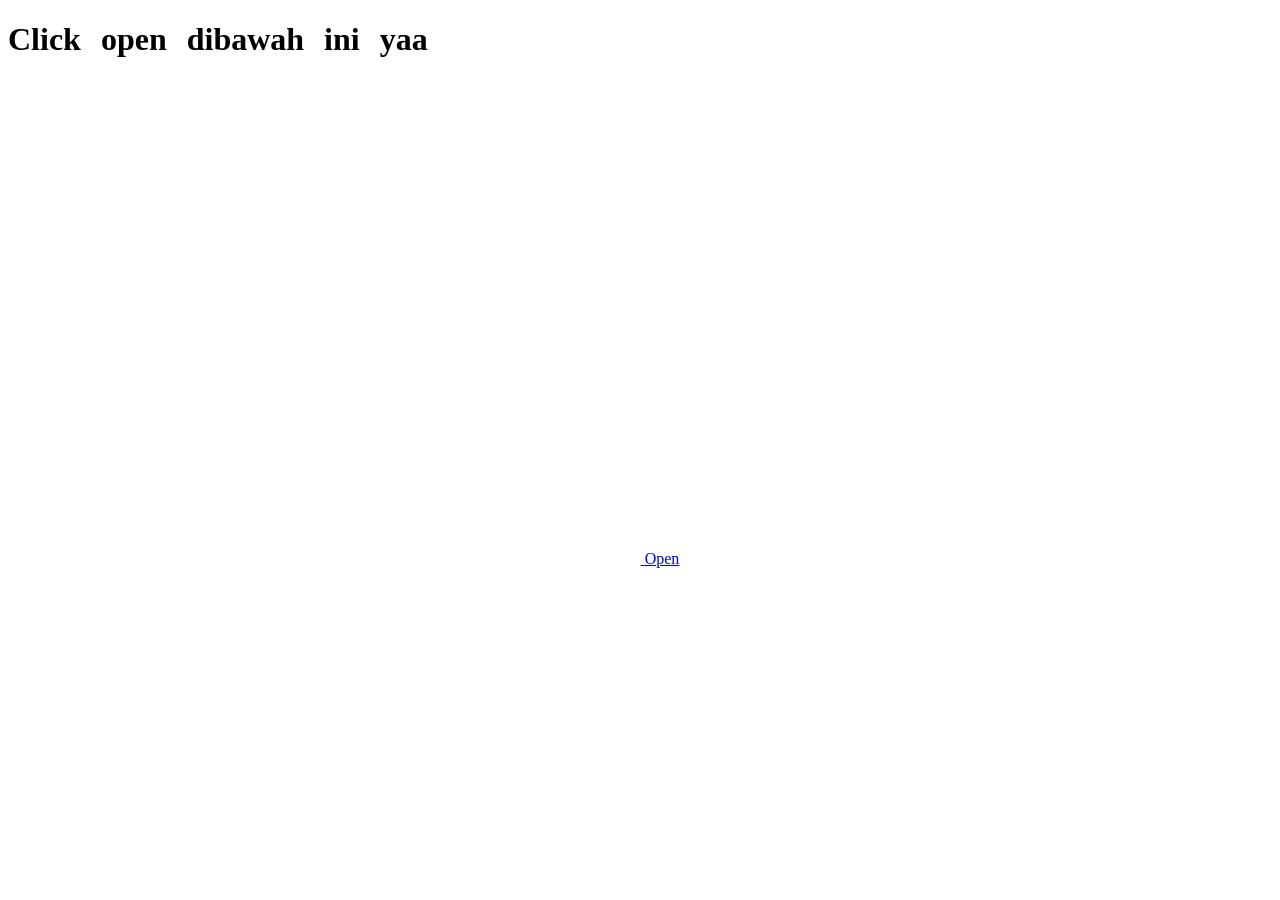
==== index.html @ da8897dc "first commit" ====
<!DOCTYPE html>
<html lang="en">

<head>
  <meta charset="UTF-8">
  <meta name="viewport" content="width=device-width, initial-scale=1.0">
  <link rel="shortcut icon" href="images/gift.png" type="image/x-icon">
  <link rel="stylesheet" href="css/index.css">

  <!-- Document Title -->
  <title>Aku ada sesuatu untuk kamu jo</title>
</head>

<body>
  <!-- Background -->
  <div class="night"></div>

  <!-- Title -->
  <h1 class="title"></h1>

  <!-- Button -->
  <div style="position: absolute; top: 60vh; width: 100%; display: flex; justify-content: center;">
    <a href="flower.html" class="btn">
      <svg height="24" width="24" fill="#FFFFFF" viewBox="0 0 24 24" data-name="Layer 1" id="Layer_1" class="sparkle">
        <path
          d="M10,21.236,6.755,14.745.264,11.5,6.755,8.255,10,1.764l3.245,6.491L19.736,11.5l-6.491,3.245ZM18,21l1.5,3L21,21l3-1.5L21,18l-1.5-3L18,18l-3,1.5ZM19.333,4.667,20.5,7l1.167-2.333L24,3.5,21.667,2.333,20.5,0,19.333,2.333,17,3.5Z">
        </path>
      </svg>

      <span class="text">Open</span>
    </a>
  </div>
  <script src="js/index.js"></script>
</body>

</html>
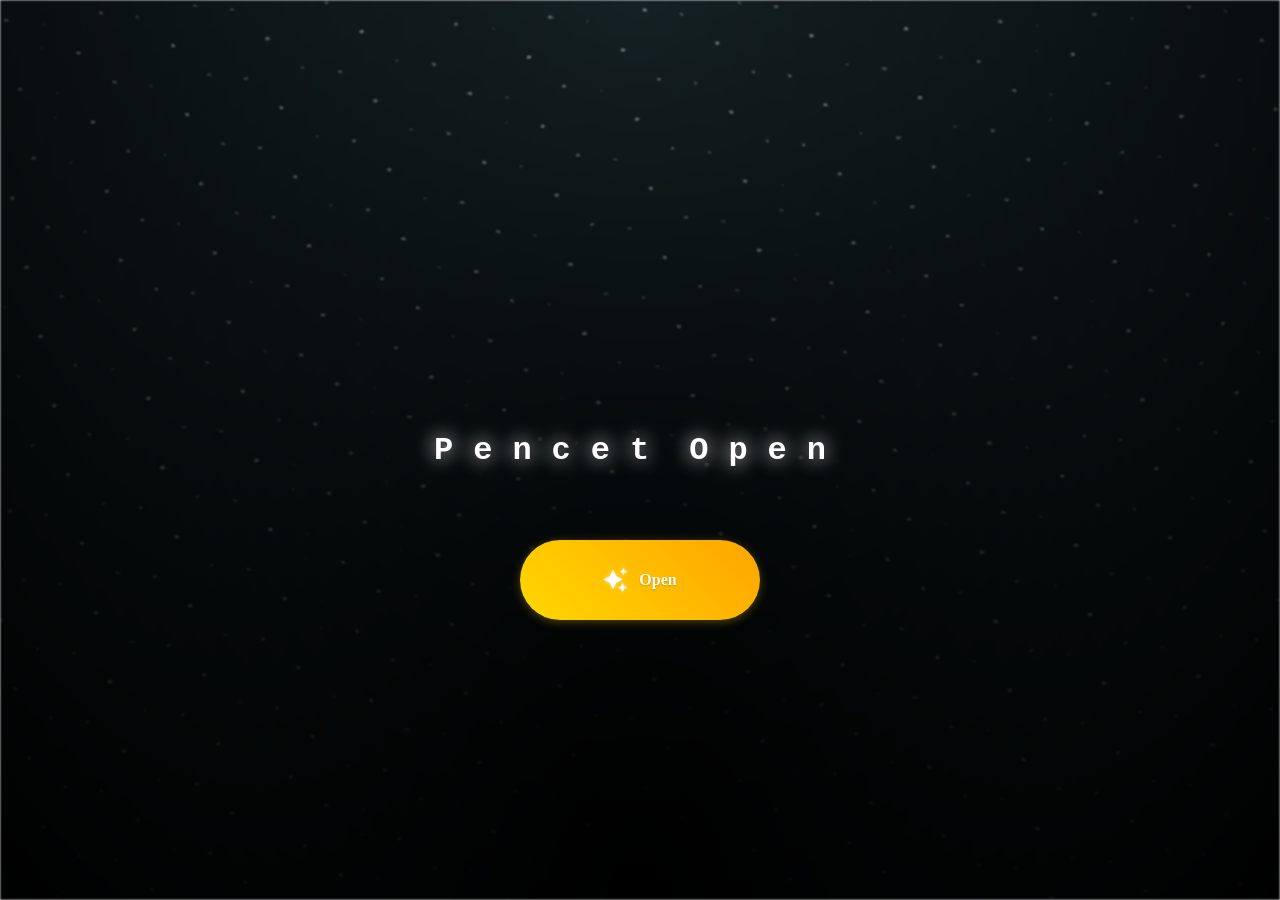
==== commit 635b9eb4: "Add files via upload" ====
--- a/index.html
+++ b/index.html
@@ -1,36 +1,36 @@
-<!DOCTYPE html>
-<html lang="en">
-
-<head>
-  <meta charset="UTF-8">
-  <meta name="viewport" content="width=device-width, initial-scale=1.0">
-  <link rel="shortcut icon" href="images/gift.png" type="image/x-icon">
-  <link rel="stylesheet" href="css/index.css">
-
-  <!-- Document Title -->
-  <title>Aku ada sesuatu untuk kamu jo</title>
-</head>
-
-<body>
-  <!-- Background -->
-  <div class="night"></div>
-
-  <!-- Title -->
-  <h1 class="title"></h1>
-
-  <!-- Button -->
-  <div style="position: absolute; top: 60vh; width: 100%; display: flex; justify-content: center;">
-    <a href="flower.html" class="btn">
-      <svg height="24" width="24" fill="#FFFFFF" viewBox="0 0 24 24" data-name="Layer 1" id="Layer_1" class="sparkle">
-        <path
-          d="M10,21.236,6.755,14.745.264,11.5,6.755,8.255,10,1.764l3.245,6.491L19.736,11.5l-6.491,3.245ZM18,21l1.5,3L21,21l3-1.5L21,18l-1.5-3L18,18l-3,1.5ZM19.333,4.667,20.5,7l1.167-2.333L24,3.5,21.667,2.333,20.5,0,19.333,2.333,17,3.5Z">
-        </path>
-      </svg>
-
-      <span class="text">Open</span>
-    </a>
-  </div>
-  <script src="js/index.js"></script>
-</body>
-
-</html>
+<!DOCTYPE html>
+<html lang="en">
+
+<head>
+  <meta charset="UTF-8">
+  <meta name="viewport" content="width=device-width, initial-scale=1.0">
+  <link rel="shortcut icon" href="images/gift.png" type="image/x-icon">
+  <link rel="stylesheet" href="css/index.css">
+
+  <!-- Document Title -->
+  <title>Aku ada sesuatu untuk kamu jo</title>
+</head>
+
+<body>
+  <!-- Background -->
+  <div class="night"></div>
+
+  <!-- Title -->
+  <h1 class="title"></h1>
+
+  <!-- Button -->
+  <div style="position: absolute; top: 60vh; width: 100%; display: flex; justify-content: center;">
+    <a href="flower.html" class="btn">
+      <svg height="24" width="24" fill="#FFFFFF" viewBox="0 0 24 24" data-name="Layer 1" id="Layer_1" class="sparkle">
+        <path
+          d="M10,21.236,6.755,14.745.264,11.5,6.755,8.255,10,1.764l3.245,6.491L19.736,11.5l-6.491,3.245ZM18,21l1.5,3L21,21l3-1.5L21,18l-1.5-3L18,18l-3,1.5ZM19.333,4.667,20.5,7l1.167-2.333L24,3.5,21.667,2.333,20.5,0,19.333,2.333,17,3.5Z">
+        </path>
+      </svg>
+
+      <span class="text">Open</span>
+    </a>
+  </div>
+  <script src="js/index.js"></script>
+</body>
+
+</html>
--- a/css/index.css
+++ b/css/index.css
@@ -0,0 +1,114 @@
+*,
+*::after,
+*::before {
+  padding: 0;
+  margin: 0;
+  box-sizing: border-box;
+}
+
+:root {
+  --dark-color: #000;
+}
+
+.night {
+  position: fixed;
+  left: 50%;
+  top: 0;
+  transform: translateX(-50%);
+  width: 100%;
+  height: 100%;
+  filter: blur(0.1vmin);
+  background-image: radial-gradient(ellipse at top, transparent 0%, var(--dark-color)), radial-gradient(ellipse at bottom, var(--dark-color), rgba(145, 233, 255, 0.2)), repeating-linear-gradient(220deg, rgb(0, 0, 0) 0px, rgb(0, 0, 0) 19px, transparent 19px, transparent 22px), repeating-linear-gradient(189deg, rgb(0, 0, 0) 0px, rgb(0, 0, 0) 19px, transparent 19px, transparent 22px), repeating-linear-gradient(148deg, rgb(0, 0, 0) 0px, rgb(0, 0, 0) 19px, transparent 19px, transparent 22px), linear-gradient(90deg, rgb(255, 255, 250), rgb(240, 240, 240));
+}
+
+.title {
+  position: absolute;
+  top: 0;
+  left: 0;
+  color: white;
+  font-family: 'Courier New', Courier, monospace;
+
+  display: flex;
+  flex-wrap: wrap;
+  justify-content: center;
+  align-content: center;
+  align-items: center;
+
+  width: 100%;
+  height: 100vh;
+  text-shadow: 0 0 20px white;
+  letter-spacing: 0px;
+}
+
+@media (min-width: 500px) {
+  .title {
+    letter-spacing: 20px;
+  }
+}
+
+@keyframes typing {
+  from {
+    opacity: 0;
+  }
+
+  to {
+    opacity: 1;
+  }
+}
+
+/* Terapkan animasi dengan delay */
+.title span {
+  opacity: 0;
+  animation: typing 1s ease forwards;
+  animation-delay: var(--delay);
+}
+
+a {
+  text-decoration: none;
+}
+
+.btn {
+  border: none;
+  width: 15em;
+  height: 5em;
+  border-radius: 3em;
+  display: flex;
+  justify-content: center;
+  align-items: center;
+  gap: 12px;
+  background: linear-gradient(45deg, #FFD700, #FFA500);
+  cursor: pointer;
+  transition: all 450ms ease-in-out;
+  box-shadow: 0 2px 10px rgba(255, 215, 0, 0.3);
+}
+
+.sparkle {
+  fill: #FFFFFF;
+  transition: all 800ms ease;
+  filter: drop-shadow(0 0 2px rgba(255, 255, 255, 0.5));
+}
+
+.text {
+  font-weight: 600;
+  color: #FFFFFF;
+  font-size: medium;
+  text-shadow: 0 1px 2px rgba(0, 0, 0, 0.2);
+}
+
+.btn:hover {
+  background: linear-gradient(45deg, #FFA500, #FFD700);
+  box-shadow: inset 0px 1px 0px 0px rgba(255, 255, 255, 0.6),
+    inset 0px -4px 0px 0px rgba(0, 0, 0, 0.1),
+    0px 0px 0px 4px rgba(255, 215, 0, 0.2),
+    0px 0px 180px 0px rgba(255, 215, 0, 0.4);
+  transform: translateY(-2px);
+}
+
+.btn:hover .text {
+  color: white;
+}
+
+.btn:hover .sparkle {
+  fill: white;
+  transform: scale(1.2);
+}
